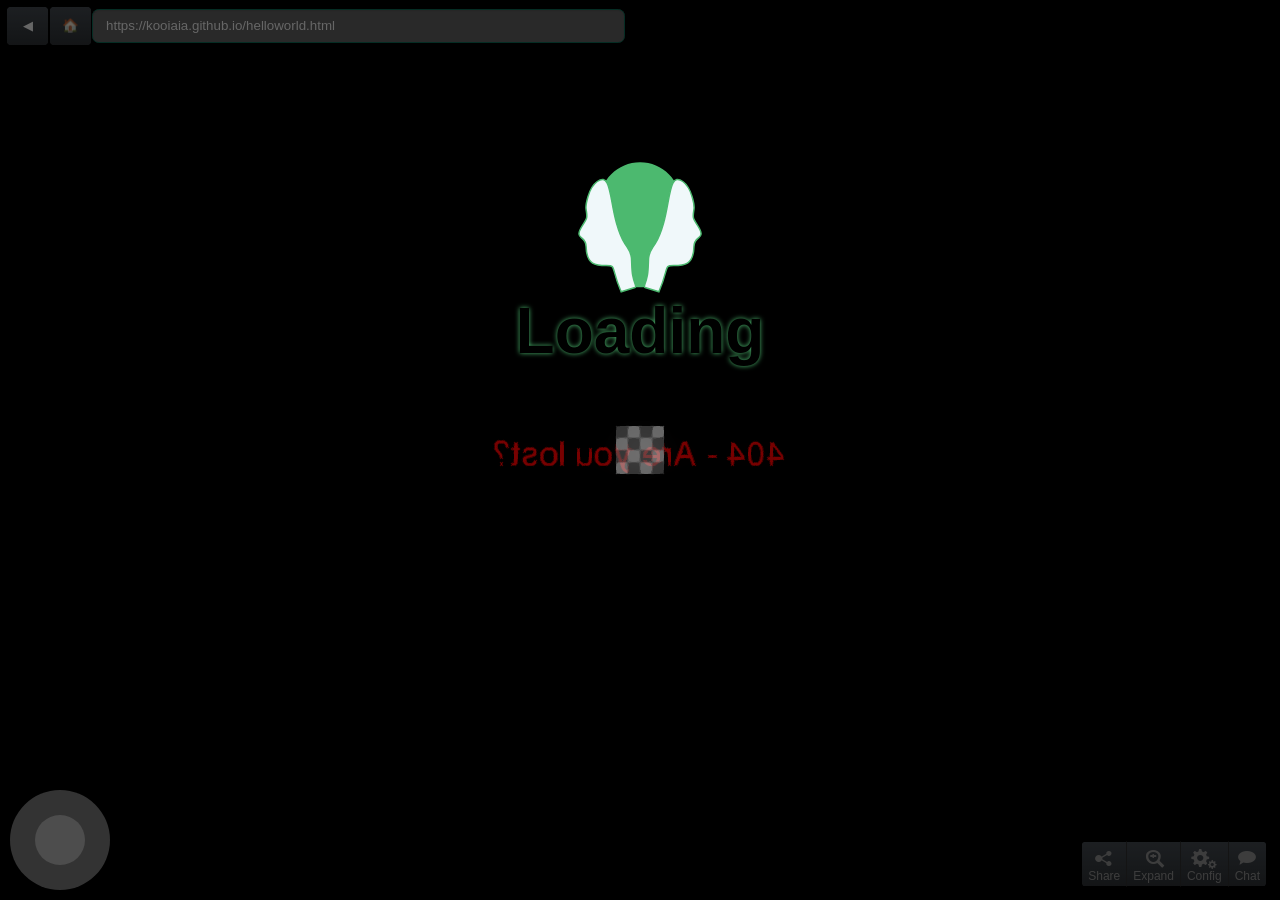
==== index.html @ 5a7af88a "updated origin trial" ====
<!DOCTYPE html>
<html>
  <head>
    <title>JanusWeb</title>
    
    <link rel="stylesheet" type="text/css" href="janusweb.css" media="all" />
    <link rel="manifest" href="manifest.json">


    <meta charset="utf-8">
    <meta name="viewport" content="initial-scale=1.0, user-scalable=no, maximum-scale=1.0, width=device-width" />
    <meta name="apple-mobile-web-app-capable" content="yes">
    <meta name="theme-color" content="#2f363b">



    <meta http-equiv="origin-trial" data-feature="WebVR (For Chrome M59+)" data-expires="2017-09-30" content="AikrspEaU1rZZAx0ayZXHqkqDbUACxkiFZm89/OOft/DRIcTF/7T3ai5CSe4F8A6wZDiKS9j60OzvjSsOXn3egsAAABmeyJvcmlnaW4iOiJodHRwczovL2tvb2lhaWEuZ2l0aHViLmlvOjQ0MyIsImZlYXR1cmUiOiJXZWJWUjEuMSIsImV4cGlyeSI6MTUwNjc4NjE5OSwiaXNTdWJkb21haW4iOnRydWV9">

    <meta name="twitter:card" content="summary_large_image" />
    <meta name="twitter:site" content="@bai0" />
    <meta name="twitter:title" content="JanusWeb" />
    <meta name="twitter:description" content="The World Within The Web" />
    <meta name="twitter:image" content="http://janusvr.com/backgrounds/wallpapers/generic.png" />
    <meta name="twitter:image:alt" content="JanusWeb" />
   
    <meta property="og:app_id"             content="1197654320349894" />
    <meta property="og:url"                content="https://web.janusvr.com/" />
    <meta property="og:type"               content="website" />
    <meta property="og:title"              content="JanusWeb" />
    <meta property="og:description"        content="The World Within The Web" />
    <meta property="og:image"              content="http://janusvr.com/backgrounds/wallpapers/generic.png" />


    <script src="janusweb.js"></script>
  </head>
  <body>
    <script>elation.janusweb.init({homepage: 'https://kooiaia.github.io/helloworld.html '})</script>

  <div class="engine_loading janusweb_loading">
    <svg version="1.1" id="Layer_1" xmlns="http://www.w3.org/2000/svg" xmlns:xlink="http://www.w3.org/1999/xlink" x="0px" y="0px"
       width="198px" height="198px" viewBox="0 0 198 198" enable-background="new 0 0 198 198" xml:space="preserve">
    <g id="New_Symbol">
    </g>
    <g id="New_Symbol_1_">
    </g>
    <g>
      <g>
        <path fill="#4CB96F" d="M139.831,74.956c0-22.503-18.242-40.703-40.744-40.703s-40.745,18.18-40.745,40.682
          c0,5.449,1.078,10.332,3.018,15.332h-2.909l24.632,69h28.762l27.877-69h-2.909C138.753,85.267,139.831,80.405,139.831,74.956z"/>
        <g>
          <g id="XMLID_12_">
            <path fill="#F0F8FA" stroke="#4CB96F" stroke-width="1.5" stroke-miterlimit="10" d="M91.647,147.08
              c-0.974-4.919-0.969-15.703-1.18-17.257c-0.939-6.92-1.794-6.623-6.626-14.17c-4.563-7.125-6.438-13.688-8.221-20.049
              C68.408,69.89,69.984,43.75,56.248,53.503c-9.44,6.703-11.576,24.607-11.21,27.352c1.18,8.85,1.911,8.024-3.663,16.716
              c-5.802,9.046-2.975,10.57-0.467,12.562c1.423,1.13,4.113,4.775,4.21,8.524c0.482,18.635,9.966,18.836,20.291,18.836
              c10.325,0,4.13,1.77,14.749,26.254l13.816-4.277C95.944,158.585,93.575,156.812,91.647,147.08z"/>
          </g>
          <g id="XMLID_11_">
            <path fill="#F0F8FA" stroke="#4CB96F" stroke-width="1.5" stroke-miterlimit="10" d="M106.412,147.08
              c0.974-4.919,0.969-15.703,1.18-17.257c0.939-6.92,1.794-6.623,6.626-14.17c4.563-7.125,6.438-13.688,8.221-20.049
              c7.211-25.715,5.635-51.854,19.371-42.101c9.44,6.703,11.576,24.607,11.21,27.352c-1.18,8.85-1.911,8.024,3.663,16.716
              c5.802,9.046,2.975,10.57,0.467,12.562c-1.423,1.13-4.113,4.775-4.21,8.524c-0.482,18.635-9.966,18.836-20.291,18.836
              c-10.325,0-4.13,1.77-14.749,26.254l-13.816-4.277C102.116,158.585,104.484,156.812,106.412,147.08z"/>
          </g>
        </g>
      </g>
    </g>
    </svg>
    <h2 class="janusweb_loading_status">Loading</h2>
  </div>

<style>
.janusweb_loading {
  background: black;
  text-align: center;
  position: fixed;
  top: 0;
  bottom: 0;
  left: 0;
  right: 0;
}
.janusweb_loading svg {
  margin: 0 auto;
  margin-top: 10%;
  display: block;
  animation: pulsatesize 2s linear;
  animation-iteration-count: infinite; 
}
.janusweb_loading h2 {
  color: #000000;
  text-shadow: 0 0 5px #4CB96F;
  font-size: 4em;
  margin: 0;
  margin-top: -0.5em;
  font-family: sans-serif;
  animation: pulsate 2s linear;
  animation-iteration-count: infinite; 
}
.janusweb_loading.state_error h2 {
  color: #110000;
  text-shadow: 0 0 5px #cc0000;
  animation: none;
}
.janusweb_loading pre {
  text-align: left;
  width: 70em;
  max-width: 95%;
  overflow: auto;
  margin: 0 auto;
  font-size: .8em;
}
@keyframes pulsatesize {
    0% { 
        transform: scale(.9);
    }
    50% { 
        transform: scale(1);
    }
    100% { 
        transform: scale(.9);
    }
}
@keyframes pulsate {
    0% { 
        color: #000000;
    }
    50% { 
        color: #002200;
    }
    100% { 
        color: #000000;
    }
}

</style>
  </body>
</html>
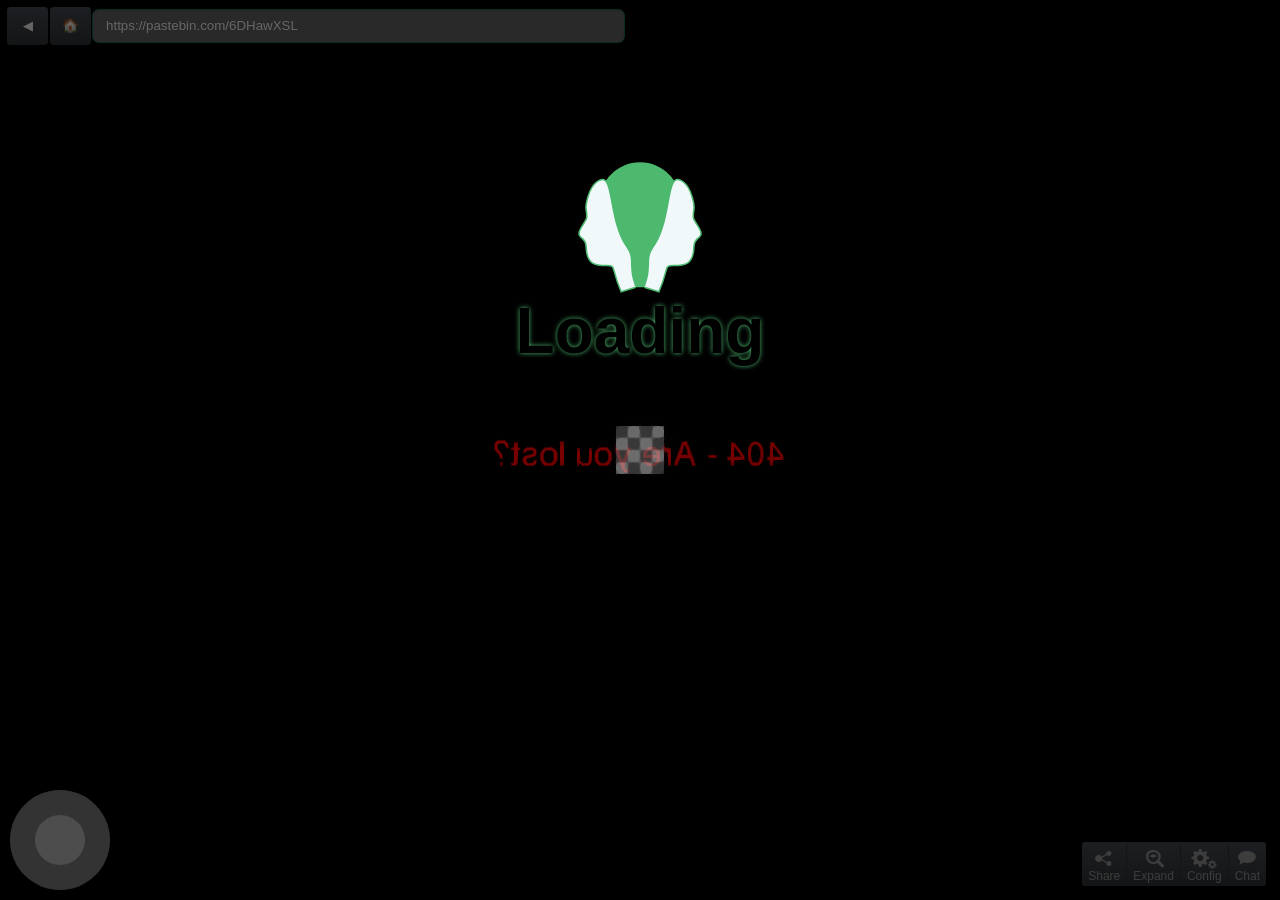
==== commit f5d7235f: "moved helloworld offsite" ====
--- a/index.html
+++ b/index.html
@@ -34,7 +34,7 @@
     <script src="janusweb.js"></script>
   </head>
   <body>
-    <script>elation.janusweb.init({homepage: 'https://kooiaia.github.io/helloworld.html '})</script>
+    <script>elation.janusweb.init({homepage: 'https://pastebin.com/6DHawXSL '})</script>
 
   <div class="engine_loading janusweb_loading">
     <svg version="1.1" id="Layer_1" xmlns="http://www.w3.org/2000/svg" xmlns:xlink="http://www.w3.org/1999/xlink" x="0px" y="0px"
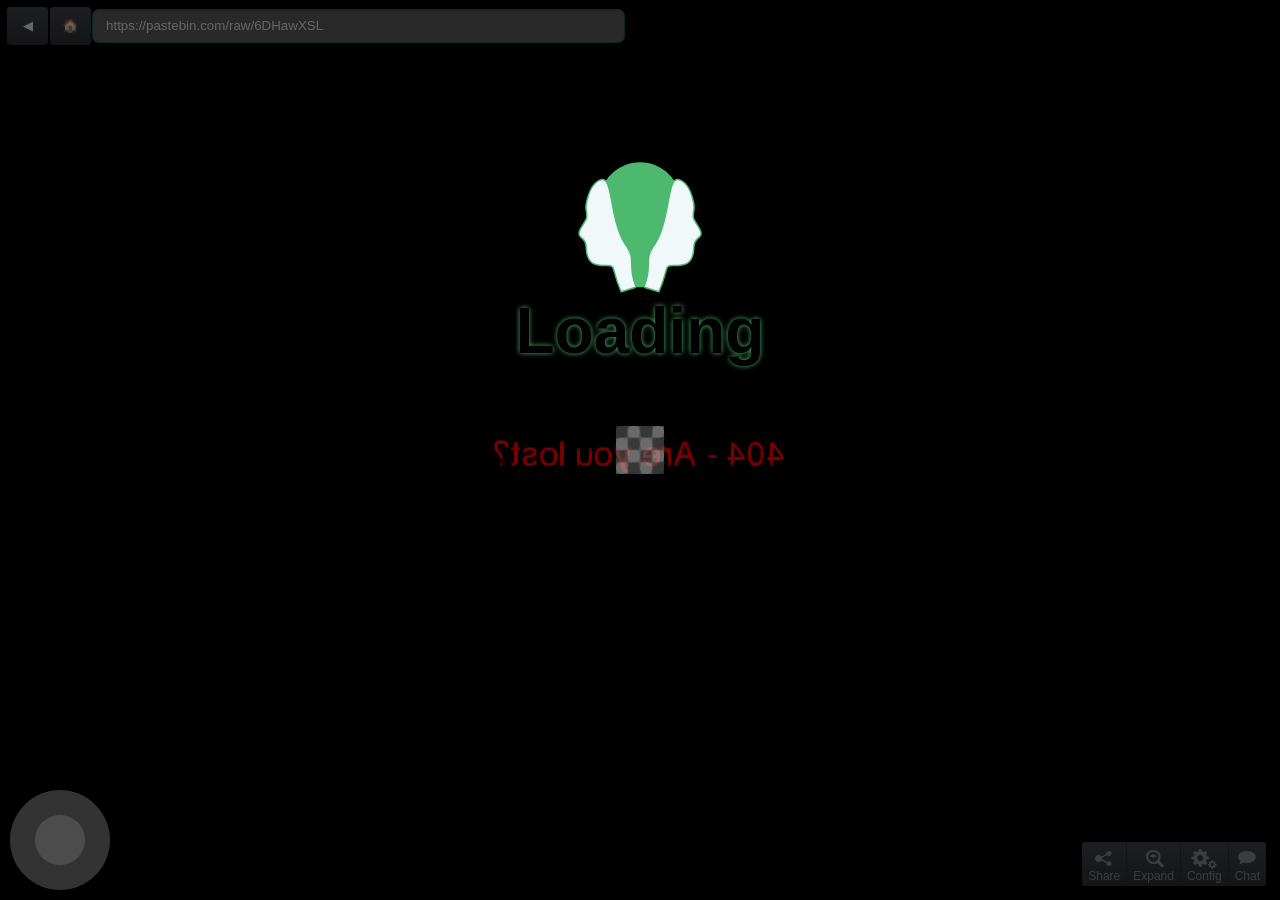
==== commit 2ece7e65: "url fix" ====
--- a/index.html
+++ b/index.html
@@ -34,7 +34,7 @@
     <script src="janusweb.js"></script>
   </head>
   <body>
-    <script>elation.janusweb.init({homepage: 'https://pastebin.com/6DHawXSL '})</script>
+    <script>elation.janusweb.init({homepage: 'https://pastebin.com/raw/6DHawXSL'})</script>
 
   <div class="engine_loading janusweb_loading">
     <svg version="1.1" id="Layer_1" xmlns="http://www.w3.org/2000/svg" xmlns:xlink="http://www.w3.org/1999/xlink" x="0px" y="0px"
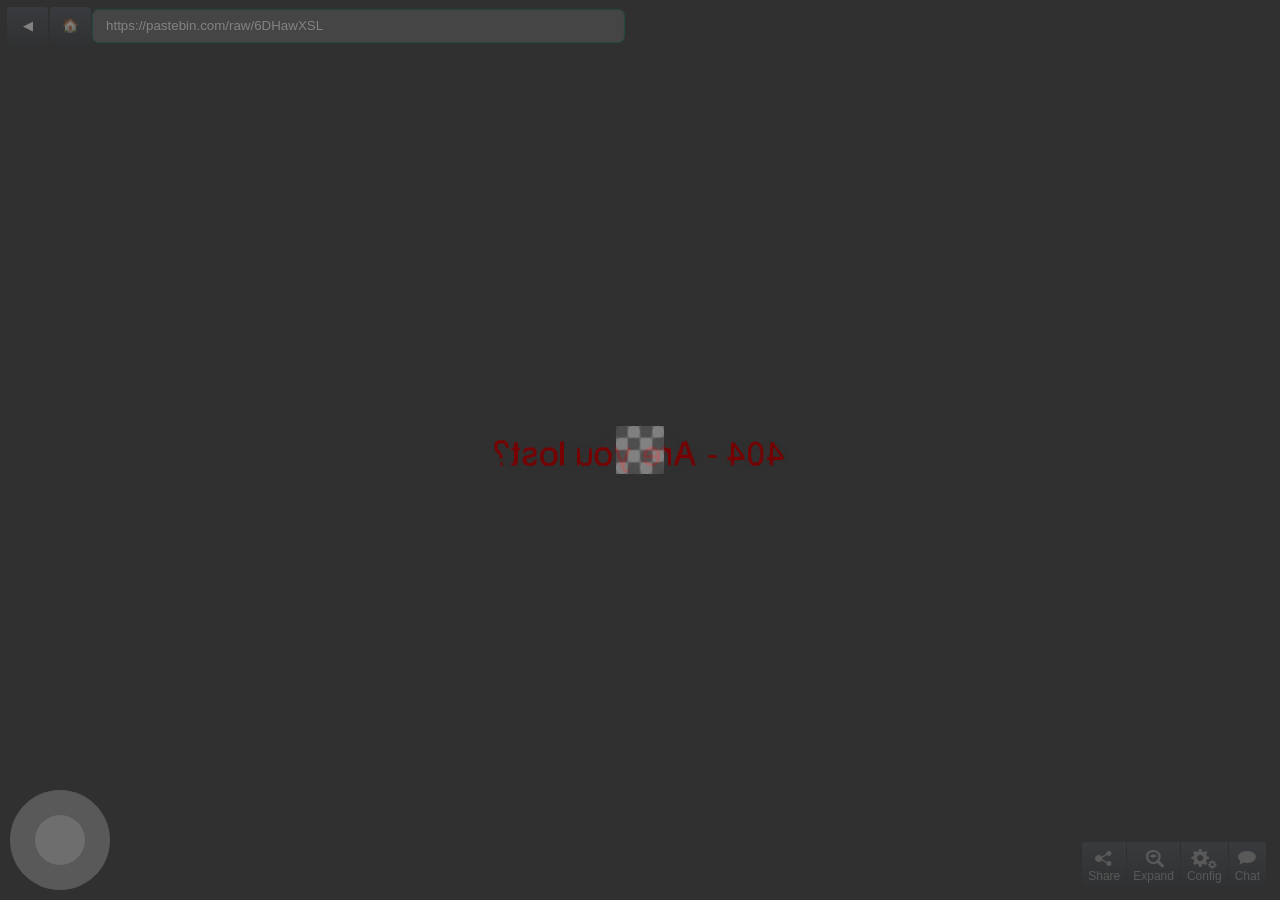
==== commit 95548b85: "removed index stuff" ====
--- a/index.html
+++ b/index.html
@@ -6,133 +6,11 @@
     <link rel="stylesheet" type="text/css" href="janusweb.css" media="all" />
     <link rel="manifest" href="manifest.json">
 
-
-    <meta charset="utf-8">
-    <meta name="viewport" content="initial-scale=1.0, user-scalable=no, maximum-scale=1.0, width=device-width" />
-    <meta name="apple-mobile-web-app-capable" content="yes">
-    <meta name="theme-color" content="#2f363b">
-
-
-
-    <meta http-equiv="origin-trial" data-feature="WebVR (For Chrome M59+)" data-expires="2017-09-30" content="AikrspEaU1rZZAx0ayZXHqkqDbUACxkiFZm89/OOft/DRIcTF/7T3ai5CSe4F8A6wZDiKS9j60OzvjSsOXn3egsAAABmeyJvcmlnaW4iOiJodHRwczovL2tvb2lhaWEuZ2l0aHViLmlvOjQ0MyIsImZlYXR1cmUiOiJXZWJWUjEuMSIsImV4cGlyeSI6MTUwNjc4NjE5OSwiaXNTdWJkb21haW4iOnRydWV9">
-
-    <meta name="twitter:card" content="summary_large_image" />
-    <meta name="twitter:site" content="@bai0" />
-    <meta name="twitter:title" content="JanusWeb" />
-    <meta name="twitter:description" content="The World Within The Web" />
-    <meta name="twitter:image" content="http://janusvr.com/backgrounds/wallpapers/generic.png" />
-    <meta name="twitter:image:alt" content="JanusWeb" />
-   
-    <meta property="og:app_id"             content="1197654320349894" />
-    <meta property="og:url"                content="https://web.janusvr.com/" />
-    <meta property="og:type"               content="website" />
-    <meta property="og:title"              content="JanusWeb" />
-    <meta property="og:description"        content="The World Within The Web" />
-    <meta property="og:image"              content="http://janusvr.com/backgrounds/wallpapers/generic.png" />
-
-
     <script src="janusweb.js"></script>
   </head>
   <body>
     <script>elation.janusweb.init({homepage: 'https://pastebin.com/raw/6DHawXSL'})</script>
 
-  <div class="engine_loading janusweb_loading">
-    <svg version="1.1" id="Layer_1" xmlns="http://www.w3.org/2000/svg" xmlns:xlink="http://www.w3.org/1999/xlink" x="0px" y="0px"
-       width="198px" height="198px" viewBox="0 0 198 198" enable-background="new 0 0 198 198" xml:space="preserve">
-    <g id="New_Symbol">
-    </g>
-    <g id="New_Symbol_1_">
-    </g>
-    <g>
-      <g>
-        <path fill="#4CB96F" d="M139.831,74.956c0-22.503-18.242-40.703-40.744-40.703s-40.745,18.18-40.745,40.682
-          c0,5.449,1.078,10.332,3.018,15.332h-2.909l24.632,69h28.762l27.877-69h-2.909C138.753,85.267,139.831,80.405,139.831,74.956z"/>
-        <g>
-          <g id="XMLID_12_">
-            <path fill="#F0F8FA" stroke="#4CB96F" stroke-width="1.5" stroke-miterlimit="10" d="M91.647,147.08
-              c-0.974-4.919-0.969-15.703-1.18-17.257c-0.939-6.92-1.794-6.623-6.626-14.17c-4.563-7.125-6.438-13.688-8.221-20.049
-              C68.408,69.89,69.984,43.75,56.248,53.503c-9.44,6.703-11.576,24.607-11.21,27.352c1.18,8.85,1.911,8.024-3.663,16.716
-              c-5.802,9.046-2.975,10.57-0.467,12.562c1.423,1.13,4.113,4.775,4.21,8.524c0.482,18.635,9.966,18.836,20.291,18.836
-              c10.325,0,4.13,1.77,14.749,26.254l13.816-4.277C95.944,158.585,93.575,156.812,91.647,147.08z"/>
-          </g>
-          <g id="XMLID_11_">
-            <path fill="#F0F8FA" stroke="#4CB96F" stroke-width="1.5" stroke-miterlimit="10" d="M106.412,147.08
-              c0.974-4.919,0.969-15.703,1.18-17.257c0.939-6.92,1.794-6.623,6.626-14.17c4.563-7.125,6.438-13.688,8.221-20.049
-              c7.211-25.715,5.635-51.854,19.371-42.101c9.44,6.703,11.576,24.607,11.21,27.352c-1.18,8.85-1.911,8.024,3.663,16.716
-              c5.802,9.046,2.975,10.57,0.467,12.562c-1.423,1.13-4.113,4.775-4.21,8.524c-0.482,18.635-9.966,18.836-20.291,18.836
-              c-10.325,0-4.13,1.77-14.749,26.254l-13.816-4.277C102.116,158.585,104.484,156.812,106.412,147.08z"/>
-          </g>
-        </g>
-      </g>
-    </g>
-    </svg>
-    <h2 class="janusweb_loading_status">Loading</h2>
-  </div>
-
-<style>
-.janusweb_loading {
-  background: black;
-  text-align: center;
-  position: fixed;
-  top: 0;
-  bottom: 0;
-  left: 0;
-  right: 0;
-}
-.janusweb_loading svg {
-  margin: 0 auto;
-  margin-top: 10%;
-  display: block;
-  animation: pulsatesize 2s linear;
-  animation-iteration-count: infinite; 
-}
-.janusweb_loading h2 {
-  color: #000000;
-  text-shadow: 0 0 5px #4CB96F;
-  font-size: 4em;
-  margin: 0;
-  margin-top: -0.5em;
-  font-family: sans-serif;
-  animation: pulsate 2s linear;
-  animation-iteration-count: infinite; 
-}
-.janusweb_loading.state_error h2 {
-  color: #110000;
-  text-shadow: 0 0 5px #cc0000;
-  animation: none;
-}
-.janusweb_loading pre {
-  text-align: left;
-  width: 70em;
-  max-width: 95%;
-  overflow: auto;
-  margin: 0 auto;
-  font-size: .8em;
-}
-@keyframes pulsatesize {
-    0% { 
-        transform: scale(.9);
-    }
-    50% { 
-        transform: scale(1);
-    }
-    100% { 
-        transform: scale(.9);
-    }
-}
-@keyframes pulsate {
-    0% { 
-        color: #000000;
-    }
-    50% { 
-        color: #002200;
-    }
-    100% { 
-        color: #000000;
-    }
-}
-
-</style>
   </body>
 </html>
 
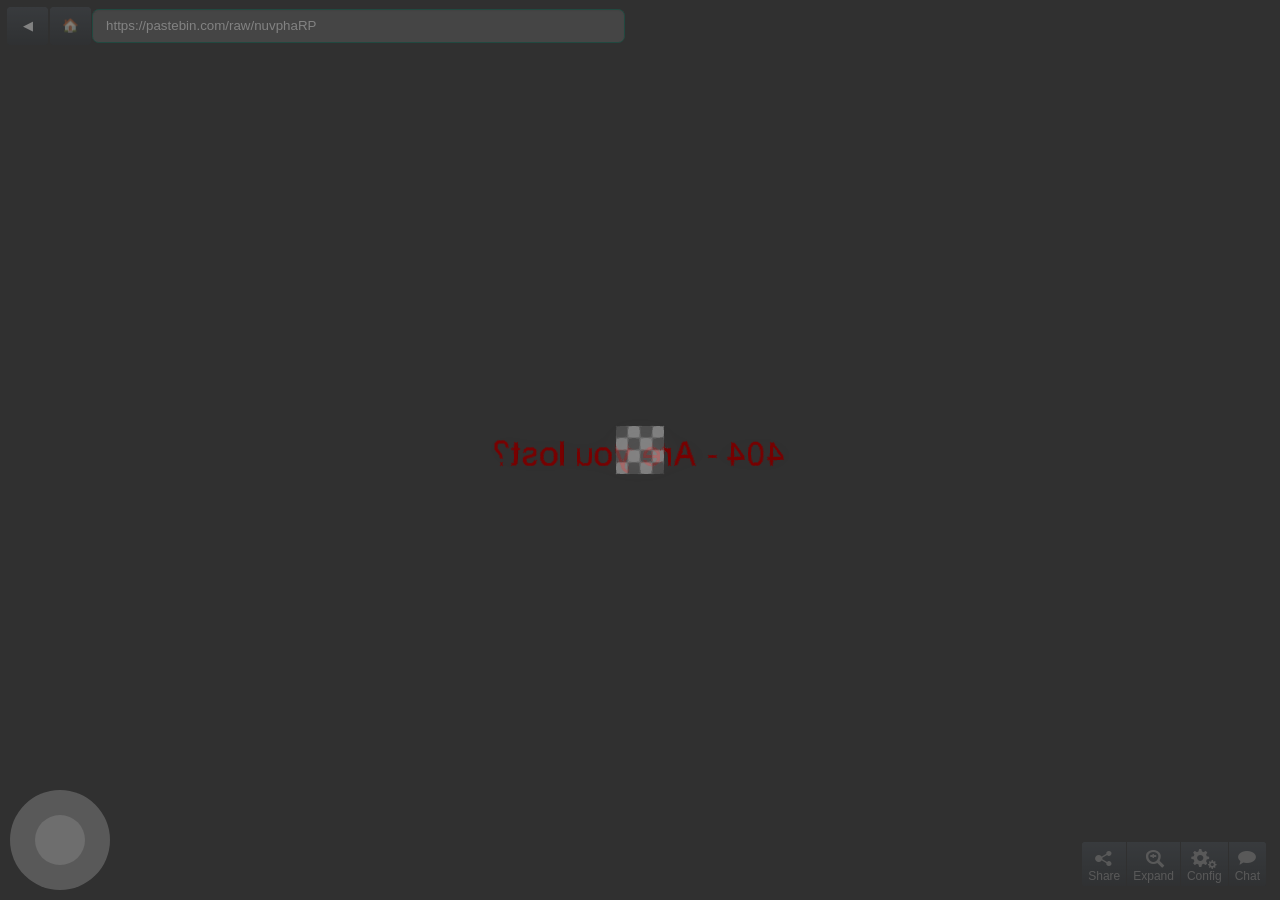
==== commit f6b34810: "new blank helloworld" ====
--- a/index.html
+++ b/index.html
@@ -9,7 +9,7 @@
     <script src="janusweb.js"></script>
   </head>
   <body>
-    <script>elation.janusweb.init({homepage: 'https://pastebin.com/raw/6DHawXSL'})</script>
+    <script>elation.janusweb.init({homepage: 'https://pastebin.com/raw/nuvphaRP'})</script>
 
   </body>
 </html>
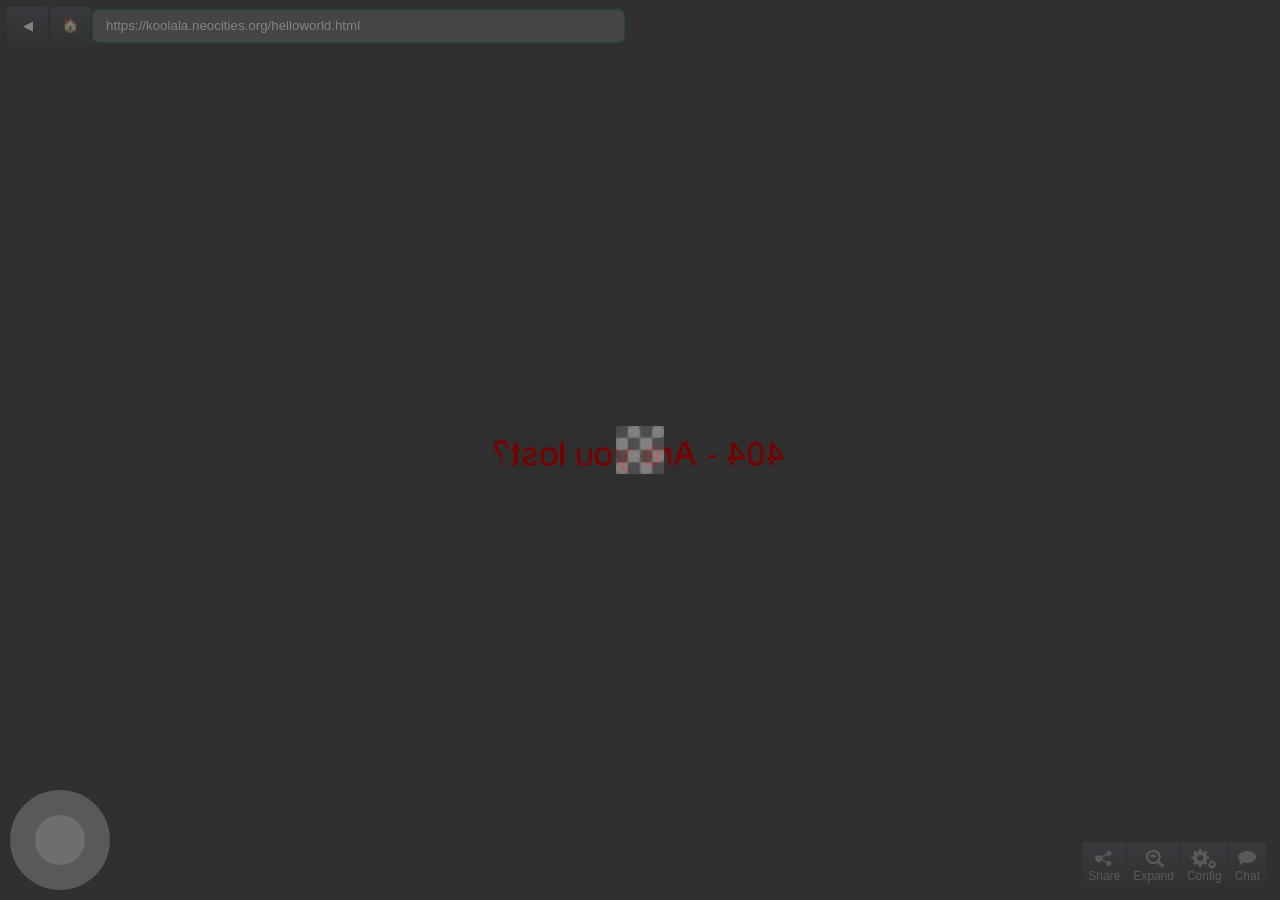
==== commit d494187d: "changed to neocities" ====
--- a/index.html
+++ b/index.html
@@ -9,7 +9,7 @@
     <script src="janusweb.js"></script>
   </head>
   <body>
-    <script>elation.janusweb.init({homepage: 'https://pastebin.com/raw/nuvphaRP'})</script>
+    <script>elation.janusweb.init({homepage: 'https://koolala.neocities.org/helloworld.html'})</script>
 
   </body>
 </html>
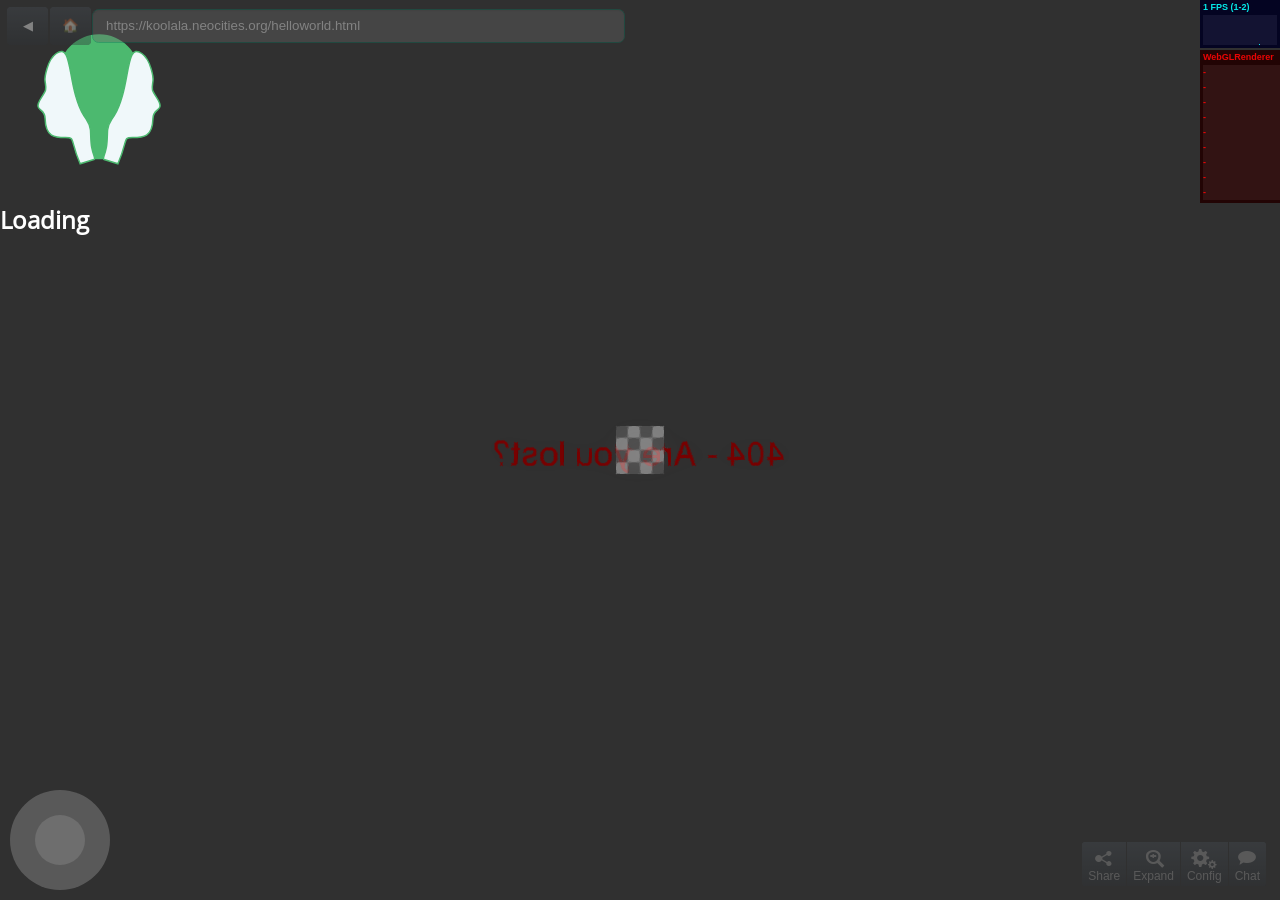
==== commit 993d1c94: "added stats and original stuff besides style" ====
--- a/index.html
+++ b/index.html
@@ -6,12 +6,68 @@
     <link rel="stylesheet" type="text/css" href="janusweb.css" media="all" />
     <link rel="manifest" href="manifest.json">
 
+
+    <meta charset="utf-8">
+    <meta name="viewport" content="initial-scale=1.0, user-scalable=no, maximum-scale=1.0, width=device-width" />
+    <meta name="apple-mobile-web-app-capable" content="yes">
+    <meta name="theme-color" content="#2f363b">
+
+
+
+    <meta http-equiv="origin-trial" data-feature="WebVR" data-expires="2017-06-12" content="Avy/Fo2QM5trR+WVHnaVz0t3LVltGxx3yvpSYSCC2oklwuDEYUEK6YdnxYv4p687MJGB61q//htZUvSIZPg93goAAABOeyJvcmlnaW4iOiJodHRwczovL3dlYi5qYW51c3ZyLmNvbTo0NDMiLCJmZWF0dXJlIjoiV2ViVlIiLCJleHBpcnkiOjE0OTczMTIwMDB9">
+
+    <meta name="twitter:card" content="summary_large_image" />
+    <meta name="twitter:site" content="@bai0" />
+    <meta name="twitter:title" content="JanusWeb" />
+    <meta name="twitter:description" content="The World Within The Web" />
+    <meta name="twitter:image" content="http://janusvr.com/backgrounds/wallpapers/generic.png" />
+    <meta name="twitter:image:alt" content="JanusWeb" />
+   
+    <meta property="og:app_id"             content="1197654320349894" />
+    <meta property="og:url"                content="https://web.janusvr.com/" />
+    <meta property="og:type"               content="website" />
+    <meta property="og:title"              content="JanusWeb" />
+    <meta property="og:description"        content="The World Within The Web" />
+    <meta property="og:image"              content="http://janusvr.com/backgrounds/wallpapers/generic.png" />
+
+
     <script src="janusweb.js"></script>
   </head>
   <body>
-    <script>elation.janusweb.init({homepage: 'https://koolala.neocities.org/helloworld.html'})</script>
+	<script>elation.janusweb.init({homepage: 'https://koolala.neocities.org/helloworld.html', stats: true})</script>
+
+  <div class="engine_loading janusweb_loading">
+    <svg version="1.1" id="Layer_1" xmlns="http://www.w3.org/2000/svg" xmlns:xlink="http://www.w3.org/1999/xlink" x="0px" y="0px"
+       width="198px" height="198px" viewBox="0 0 198 198" enable-background="new 0 0 198 198" xml:space="preserve">
+    <g id="New_Symbol">
+    </g>
+    <g id="New_Symbol_1_">
+    </g>
+    <g>
+      <g>
+        <path fill="#4CB96F" d="M139.831,74.956c0-22.503-18.242-40.703-40.744-40.703s-40.745,18.18-40.745,40.682
+          c0,5.449,1.078,10.332,3.018,15.332h-2.909l24.632,69h28.762l27.877-69h-2.909C138.753,85.267,139.831,80.405,139.831,74.956z"/>
+        <g>
+          <g id="XMLID_12_">
+            <path fill="#F0F8FA" stroke="#4CB96F" stroke-width="1.5" stroke-miterlimit="10" d="M91.647,147.08
+              c-0.974-4.919-0.969-15.703-1.18-17.257c-0.939-6.92-1.794-6.623-6.626-14.17c-4.563-7.125-6.438-13.688-8.221-20.049
+              C68.408,69.89,69.984,43.75,56.248,53.503c-9.44,6.703-11.576,24.607-11.21,27.352c1.18,8.85,1.911,8.024-3.663,16.716
+              c-5.802,9.046-2.975,10.57-0.467,12.562c1.423,1.13,4.113,4.775,4.21,8.524c0.482,18.635,9.966,18.836,20.291,18.836
+              c10.325,0,4.13,1.77,14.749,26.254l13.816-4.277C95.944,158.585,93.575,156.812,91.647,147.08z"/>
+          </g>
+          <g id="XMLID_11_">
+            <path fill="#F0F8FA" stroke="#4CB96F" stroke-width="1.5" stroke-miterlimit="10" d="M106.412,147.08
+              c0.974-4.919,0.969-15.703,1.18-17.257c0.939-6.92,1.794-6.623,6.626-14.17c4.563-7.125,6.438-13.688,8.221-20.049
+              c7.211-25.715,5.635-51.854,19.371-42.101c9.44,6.703,11.576,24.607,11.21,27.352c-1.18,8.85-1.911,8.024,3.663,16.716
+              c5.802,9.046,2.975,10.57,0.467,12.562c-1.423,1.13-4.113,4.775-4.21,8.524c-0.482,18.635-9.966,18.836-20.291,18.836
+              c-10.325,0-4.13,1.77-14.749,26.254l-13.816-4.277C102.116,158.585,104.484,156.812,106.412,147.08z"/>
+          </g>
+        </g>
+      </g>
+    </g>
+    </svg>
+    <h2 class="janusweb_loading_status">Loading</h2>
+  </div>
 
   </body>
-</html>
-
-
+</html>
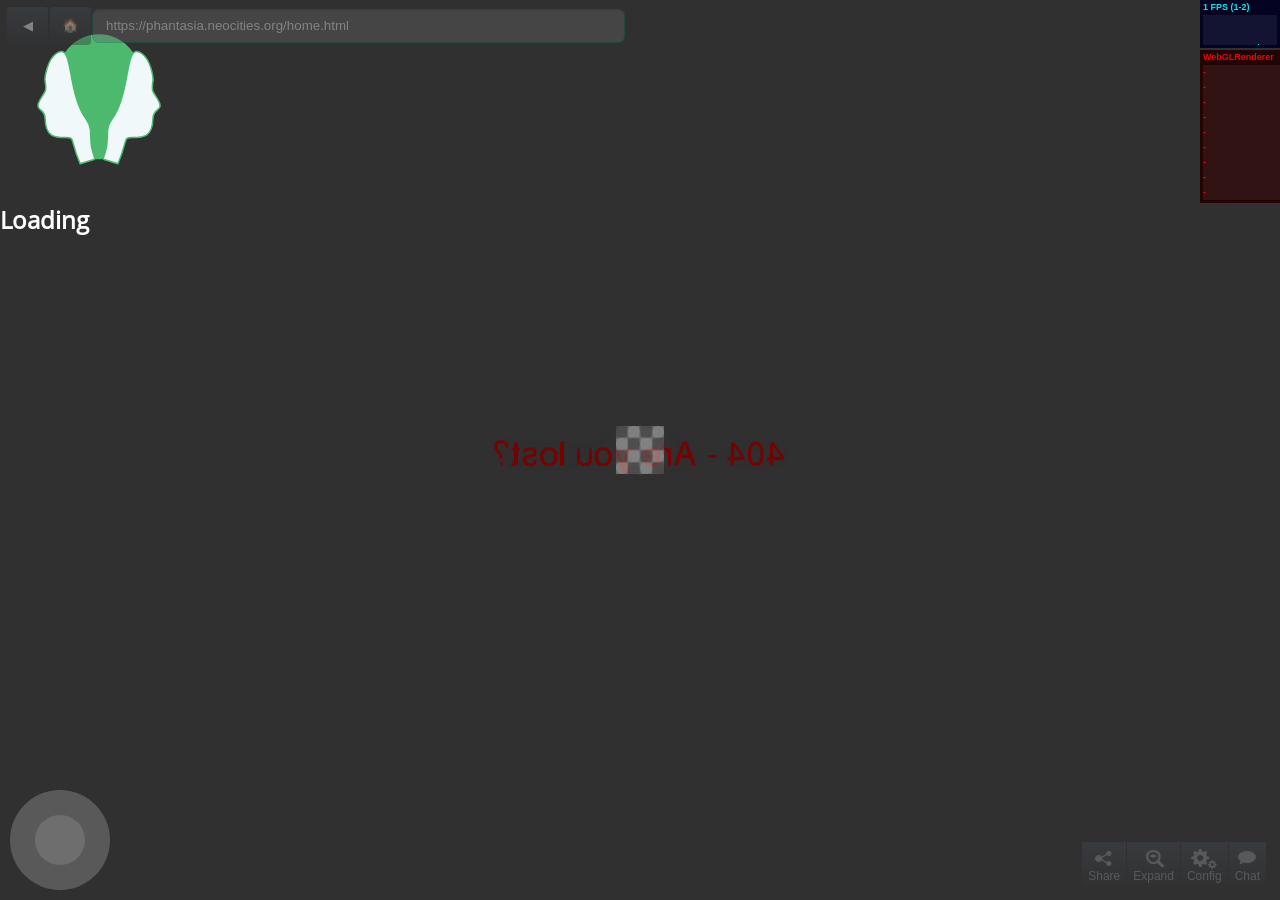
==== commit 8b353004: "Changed home page koolala.neocities.org/helloworld.html -> phantasia.neocities.org/home.html" ====
--- a/index.html
+++ b/index.html
@@ -34,7 +34,7 @@
     <script src="janusweb.js"></script>
   </head>
   <body>
-	<script>elation.janusweb.init({homepage: 'https://koolala.neocities.org/helloworld.html', stats: true})</script>
+	<script>elation.janusweb.init({homepage: 'https://phantasia.neocities.org/home.html', stats: true})</script>
 
   <div class="engine_loading janusweb_loading">
     <svg version="1.1" id="Layer_1" xmlns="http://www.w3.org/2000/svg" xmlns:xlink="http://www.w3.org/1999/xlink" x="0px" y="0px"
@@ -70,4 +70,4 @@
   </div>
 
   </body>
-</html>+</html>
